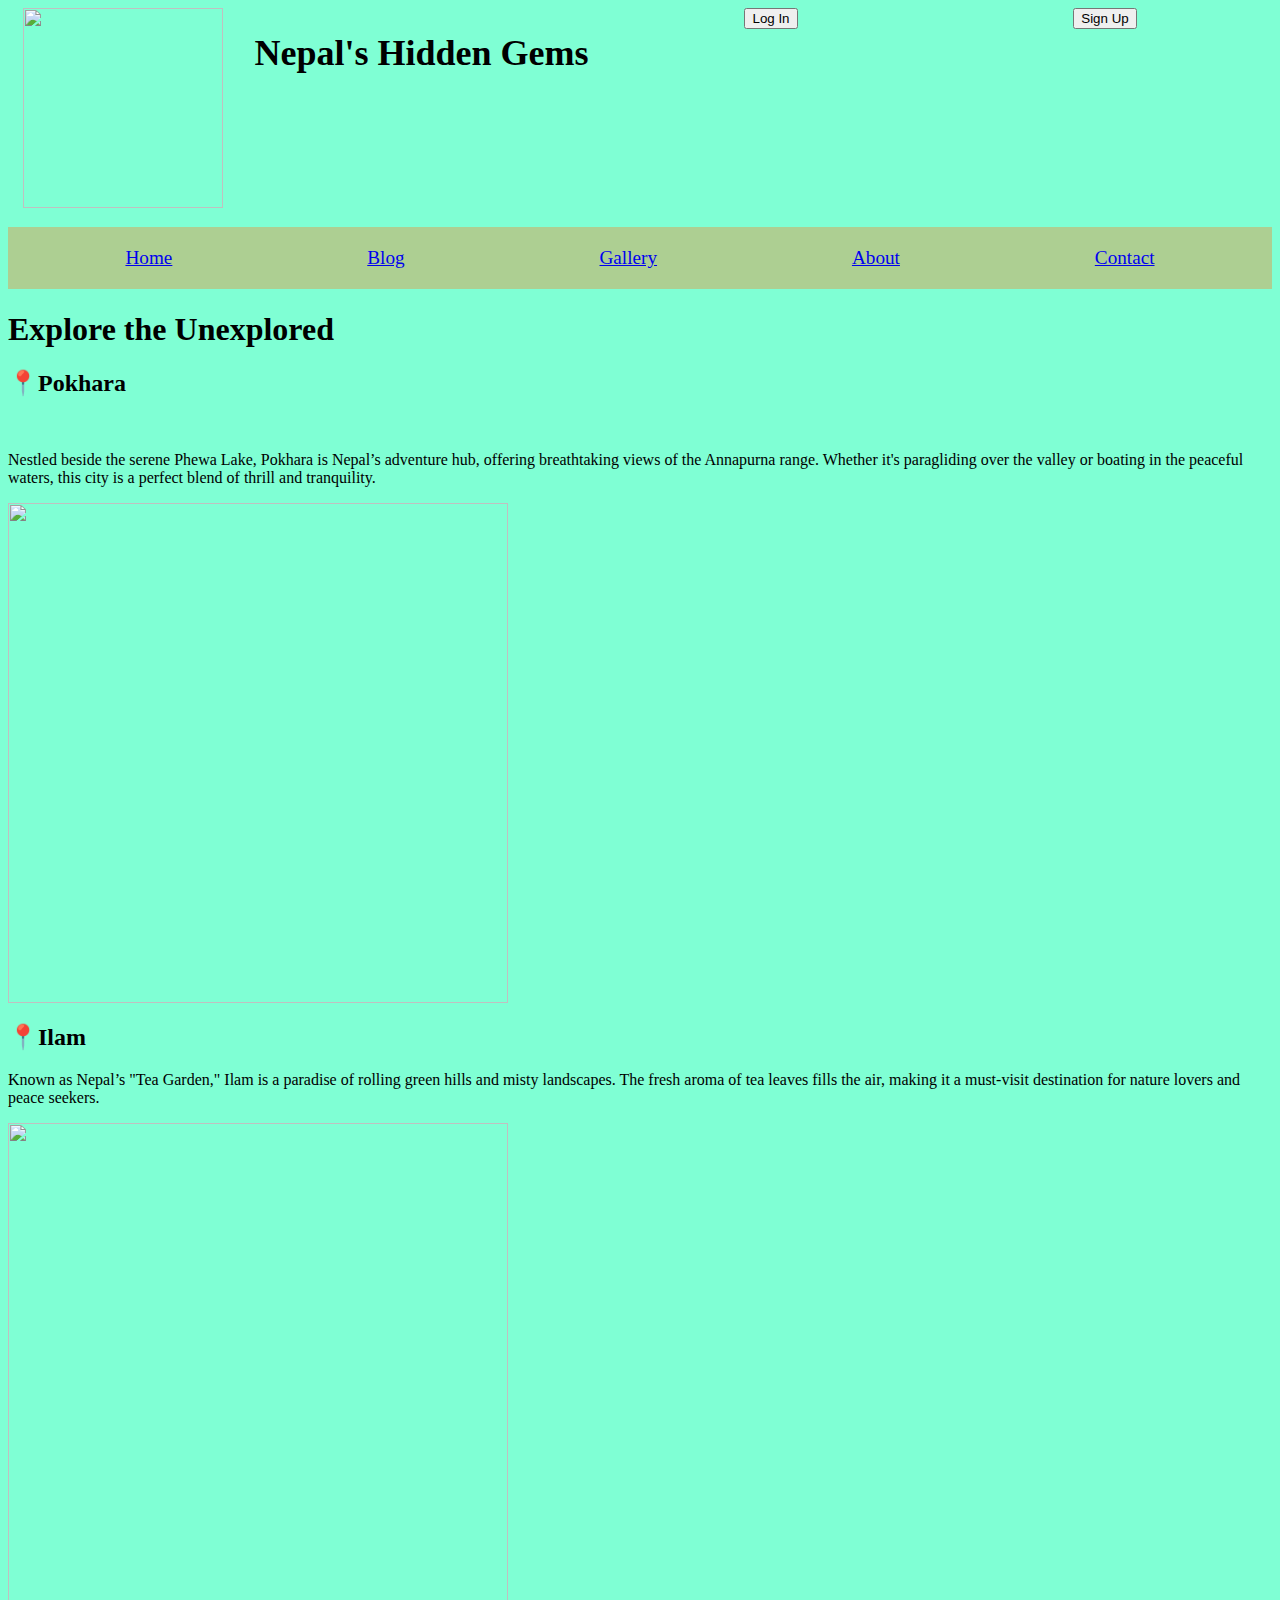
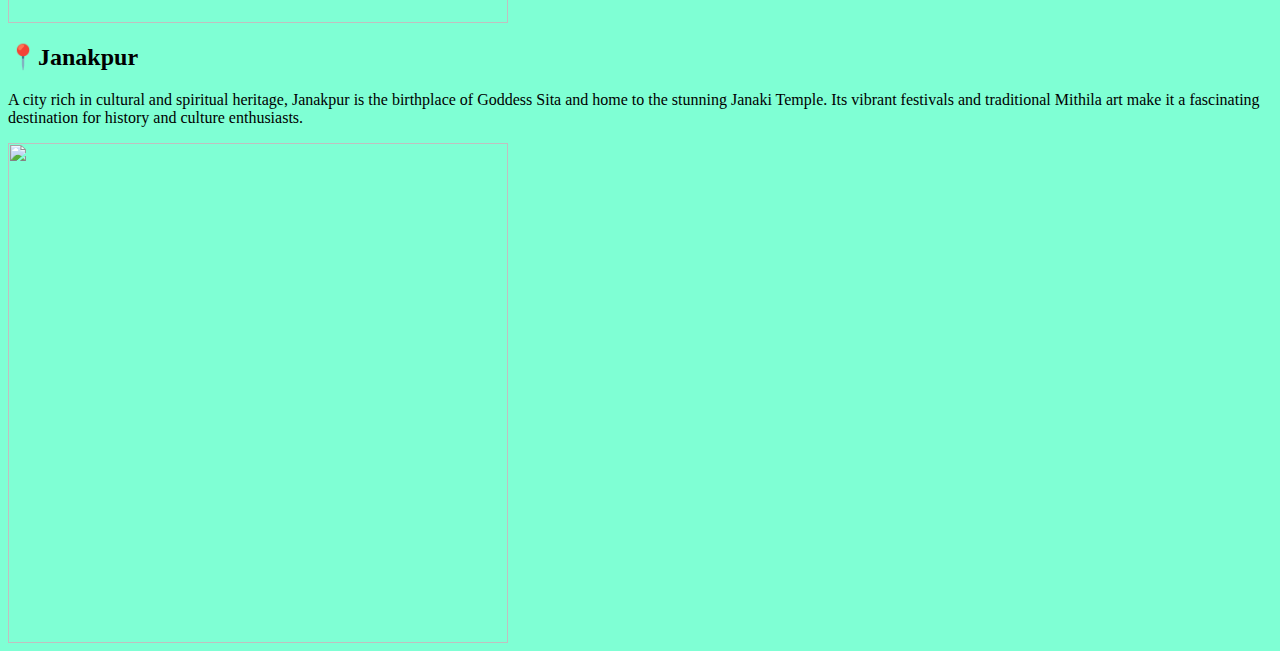
==== index.html @ 050da14a "Add files via upload" ====
<html>
   <head>
    <title>Nepal's Hidden Gems</title>
   </head> 
   <body>
        <header>
            <link rel="stylesheet" href="style.css">
            <div class="head-1">
                <div class="logo">
                    <img src="logo.png" width="200px">
                </div>
                <div class="title">
                    <h1>Nepal's Hidden Gems</h1>
                </div>
                <div class="login">
                    <button type="button">Log In</button>
                </div>
                <div class="signup">
                    <button type="button" width="200px">Sign Up</button>
                </div>
            </div>
           
            <div class="title-bar">
                <ul>
                    <li><a href="index.html">Home</a></li>
                    <li><a href="blog.html">Blog</a></li>
                    <li><a href="gallery.html">Gallery</a></li>
                    <li><a href="about.html">About</a></li>
                    <li><a href="contact.html">Contact</a></li>
                </ul>
            </div>
            <div class="banner">
                <h1>Explore the Unexplored</h1>
            </div>
        </header>
        <div class="body">
            <div class="item-1">
                <h2>📍Pokhara</h2><br>
                <p>Nestled beside the serene Phewa Lake, Pokhara is Nepal’s adventure hub,
                     offering breathtaking views of the Annapurna range. Whether it's paragliding over the valley or boating in the peaceful waters, 
                    this city is a perfect blend of thrill and tranquility.</p>
                <img src="pokhara.jpg" width="500px">
            </div>
            <div class="item-2">
                <h2>📍Ilam</h2>
                <p>Known as Nepal’s "Tea Garden," Ilam is a paradise of rolling green hills and misty landscapes. 
                    The fresh aroma of tea leaves fills the air, 
                    making it a must-visit destination for nature lovers and peace seekers.</p>
                <img src="ilam.jpeg" width="500px">
            </div>
            <div class="item-3">
                <h2>📍Janakpur</h2>
                <p>A city rich in cultural and spiritual heritage, Janakpur is the birthplace of Goddess 
                    Sita and home to the stunning Janaki Temple. Its vibrant festivals and traditional 
                    Mithila art make it a fascinating destination for history and culture enthusiasts.</p>
                <img src="janakpur.jpg" width="500px">
            </div>
        </div>
   </body>
</html>
---- style.css ----
body{
    background-color: aquamarine;
}
header .head-1{
    text-align: center;
    display: flex;
    list-style: none;
    justify-content: space-around;
    font-size: large;
}
header .title-bar ul{
    display: flex;
    list-style: none;
    justify-content: space-around;
    text-decoration: white;
    background-color: rgb(173, 207, 146);
    padding: 20px;
    font-size: larger;
}
header .head-1 .login {
    width: 303px;
    height: 200px;
}
header .head-1 .signup {
    width: 303px;
    height: 200px;
}
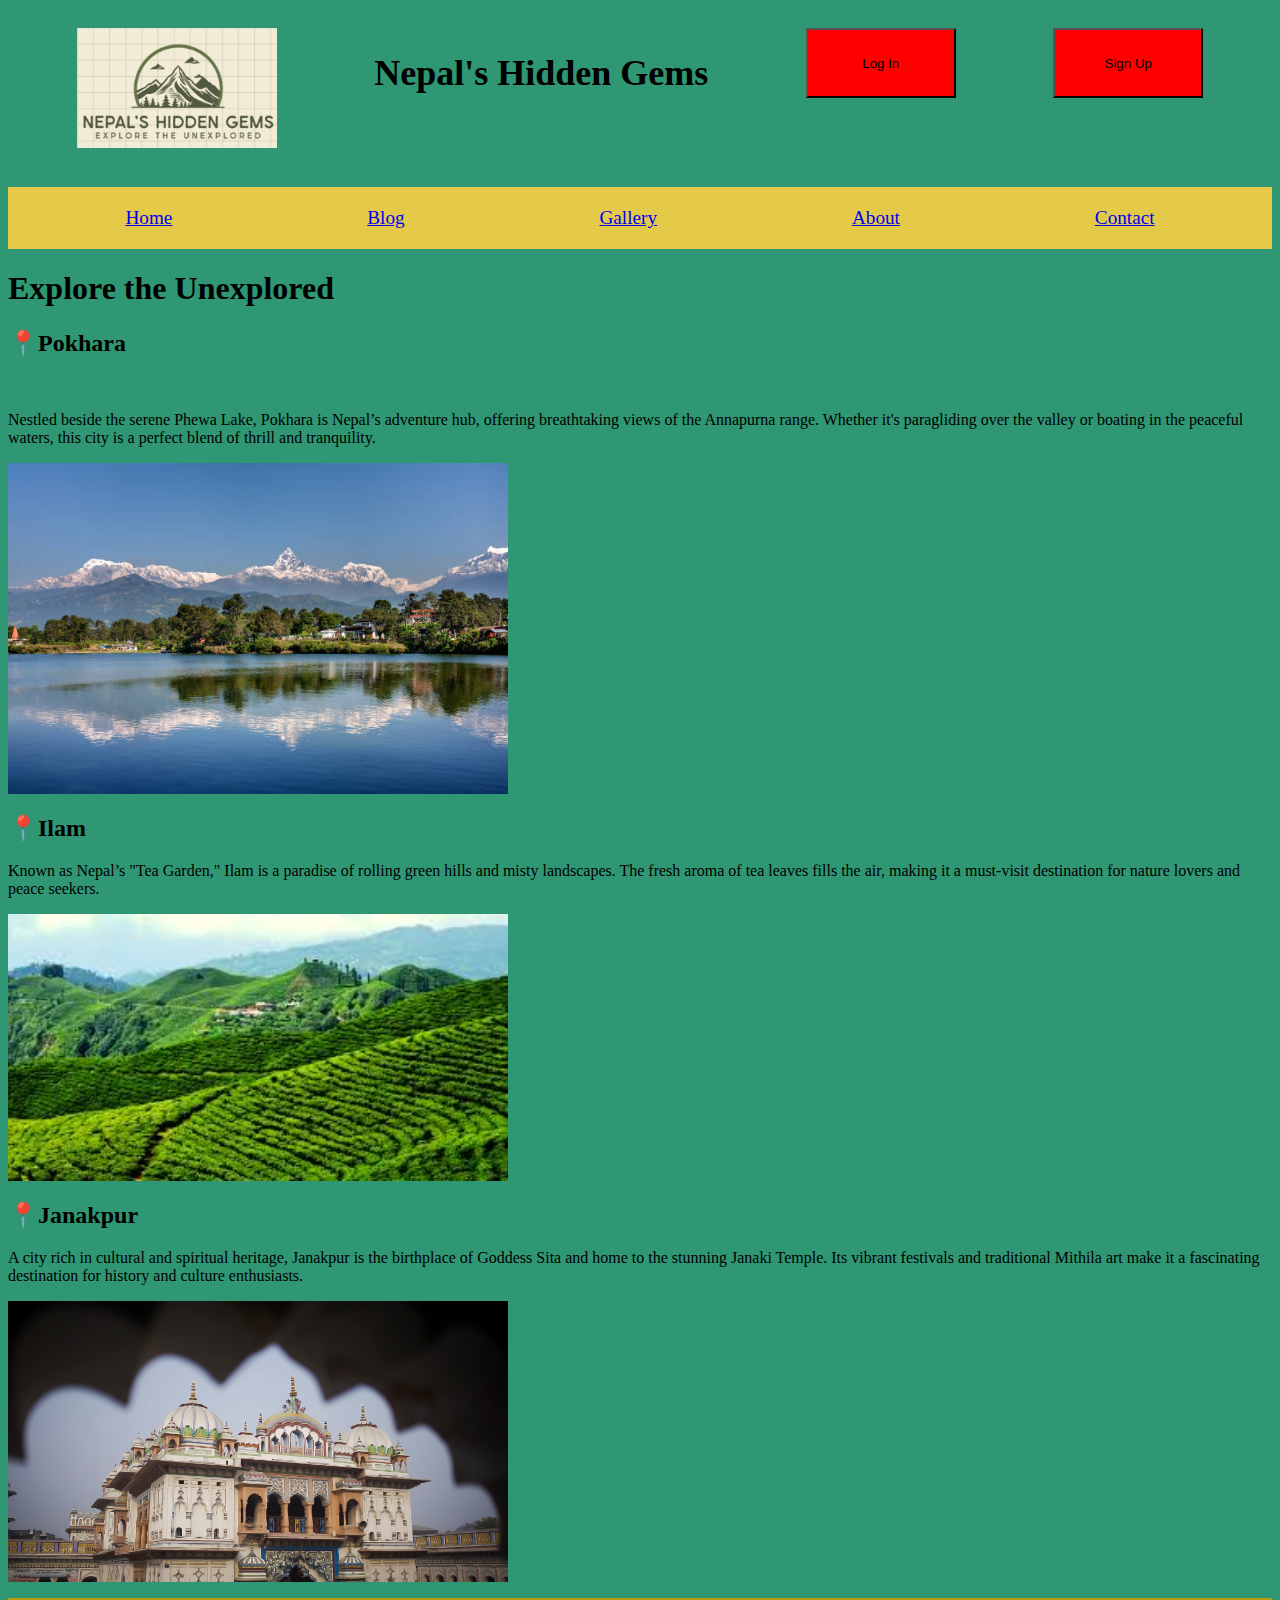
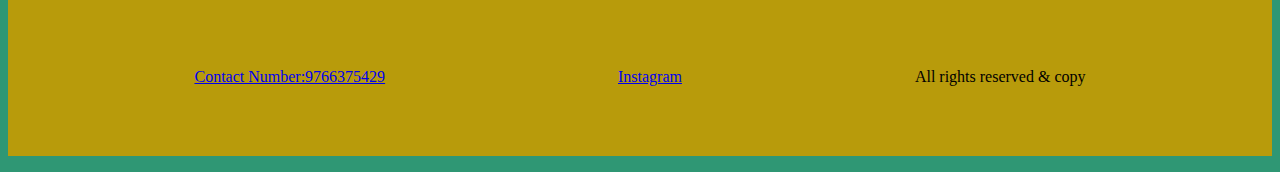
==== commit cc4db72c: "updated changes" ====
--- a/index.html
+++ b/index.html
@@ -1,61 +1,68 @@
-<html>
-   <head>
-    <title>Nepal's Hidden Gems</title>
-   </head> 
-   <body>
-        <header>
-            <link rel="stylesheet" href="style.css">
-            <div class="head-1">
-                <div class="logo">
-                    <img src="logo.png" width="200px">
-                </div>
-                <div class="title">
-                    <h1>Nepal's Hidden Gems</h1>
-                </div>
-                <div class="login">
-                    <button type="button">Log In</button>
-                </div>
-                <div class="signup">
-                    <button type="button" width="200px">Sign Up</button>
-                </div>
-            </div>
-           
-            <div class="title-bar">
-                <ul>
-                    <li><a href="index.html">Home</a></li>
-                    <li><a href="blog.html">Blog</a></li>
-                    <li><a href="gallery.html">Gallery</a></li>
-                    <li><a href="about.html">About</a></li>
-                    <li><a href="contact.html">Contact</a></li>
-                </ul>
-            </div>
-            <div class="banner">
-                <h1>Explore the Unexplored</h1>
-            </div>
-        </header>
-        <div class="body">
-            <div class="item-1">
-                <h2>📍Pokhara</h2><br>
-                <p>Nestled beside the serene Phewa Lake, Pokhara is Nepal’s adventure hub,
-                     offering breathtaking views of the Annapurna range. Whether it's paragliding over the valley or boating in the peaceful waters, 
-                    this city is a perfect blend of thrill and tranquility.</p>
-                <img src="pokhara.jpg" width="500px">
-            </div>
-            <div class="item-2">
-                <h2>📍Ilam</h2>
-                <p>Known as Nepal’s "Tea Garden," Ilam is a paradise of rolling green hills and misty landscapes. 
-                    The fresh aroma of tea leaves fills the air, 
-                    making it a must-visit destination for nature lovers and peace seekers.</p>
-                <img src="ilam.jpeg" width="500px">
-            </div>
-            <div class="item-3">
-                <h2>📍Janakpur</h2>
-                <p>A city rich in cultural and spiritual heritage, Janakpur is the birthplace of Goddess 
-                    Sita and home to the stunning Janaki Temple. Its vibrant festivals and traditional 
-                    Mithila art make it a fascinating destination for history and culture enthusiasts.</p>
-                <img src="janakpur.jpg" width="500px">
-            </div>
-        </div>
-   </body>
-</html>
-
+<html>
+   <head>
+    <title>Nepal's Hidden Gems</title>
+   </head> 
+   <body>
+        <header>
+            <link rel="stylesheet" href="style.css">
+            <div class="head-1">
+                <div class="logo">
+                    <img src="logo.png" width="200px">
+                </div>
+                <div class="title">
+                    <h1>Nepal's Hidden Gems</h1>
+                </div>
+                <div class="login">
+                    <button type="button">Log In</button>
+                </div>
+                <div class="signup">
+                    <button type="button" >Sign Up</button>
+                </div>
+            </div>
+           
+            <div class="title-bar">
+                <ul>
+                    <li><a href="index.html">Home</a></li>
+                    <li><a href="blog.html">Blog</a></li>
+                    <li><a href="gallery.html">Gallery</a></li>
+                    <li><a href="about.html">About</a></li>
+                    <li><a href="contact.html">Contact</a></li>
+                </ul>
+            </div>
+            <div class="banner">
+                <h1>Explore the Unexplored</h1>
+            </div>
+        </header>
+        <div class="body">
+            <div class="item-1">
+                <h2>📍Pokhara</h2><br>
+                <p>Nestled beside the serene Phewa Lake, Pokhara is Nepal’s adventure hub,
+                     offering breathtaking views of the Annapurna range. Whether it's paragliding over the valley or boating in the peaceful waters, 
+                    this city is a perfect blend of thrill and tranquility.</p>
+                <img src="pokhara.jpg" width="500px">
+            </div>
+            <div class="item-2">
+                <h2>📍Ilam</h2>
+                <p>Known as Nepal’s "Tea Garden," Ilam is a paradise of rolling green hills and misty landscapes. 
+                    The fresh aroma of tea leaves fills the air, 
+                    making it a must-visit destination for nature lovers and peace seekers.</p>
+                <img src="ilam.jpeg" width="500px">
+            </div>
+            <div class="item-3">
+                <h2>📍Janakpur</h2>
+                <p>A city rich in cultural and spiritual heritage, Janakpur is the birthplace of Goddess 
+                    Sita and home to the stunning Janaki Temple. Its vibrant festivals and traditional 
+                    Mithila art make it a fascinating destination for history and culture enthusiasts.</p>
+                <img src="janakpur.jpg" width="500px">
+            </div>
+        </div>
+        <footer>
+            <ul>
+                <li><a href="tel:9766375429">Contact Number:9766375429</a></li>
+                <li><a href="https://www.instagram.com/balkotijigyasha/">Instagram</a></li>
+                <li>All rights reserved & copy</li>
+            </ul>
+        </footer>
+   </body>
+</html>
+
--- a/style.css
+++ b/style.css
@@ -1,27 +1,43 @@
-body{
-    background-color: aquamarine;
-}
-header .head-1{
-    text-align: center;
-    display: flex;
-    list-style: none;
-    justify-content: space-around;
-    font-size: large;
-}
-header .title-bar ul{
-    display: flex;
-    list-style: none;
-    justify-content: space-around;
-    text-decoration: white;
-    background-color: rgb(173, 207, 146);
-    padding: 20px;
-    font-size: larger;
-}
-header .head-1 .login {
-    width: 303px;
-    height: 200px;
-}
-header .head-1 .signup {
-    width: 303px;
-    height: 200px;
-}
+body{
+    background-color: rgb(47, 151, 116);
+}
+header .head-1{
+    text-align: center;
+    display: flex;
+    list-style: none;
+    justify-content: space-around;
+    font-size: large;
+    padding: 20px;
+}
+header .head-1 title{
+    font-size:xx-large;
+}
+header .title-bar ul{
+    display: flex;
+    list-style: none;
+    justify-content: space-around;
+    text-decoration: white;
+    background-color: rgb(228, 202, 72);
+    padding: 20px;
+    font-size: larger;
+}
+header .head-1 .login button{
+    width: 150px;
+    height: 70px;
+    background-color: red;
+}
+header .head-1 .signup button{
+    width: 150px;
+    height: 70px;
+    background-color: red;
+}
+footer ul {
+    display: flex;
+    list-style: none;
+    justify-content: space-around;
+    text-decoration: white;
+    background-color: rgb(184, 155, 11);
+    padding: 70px;
+    
+}
+
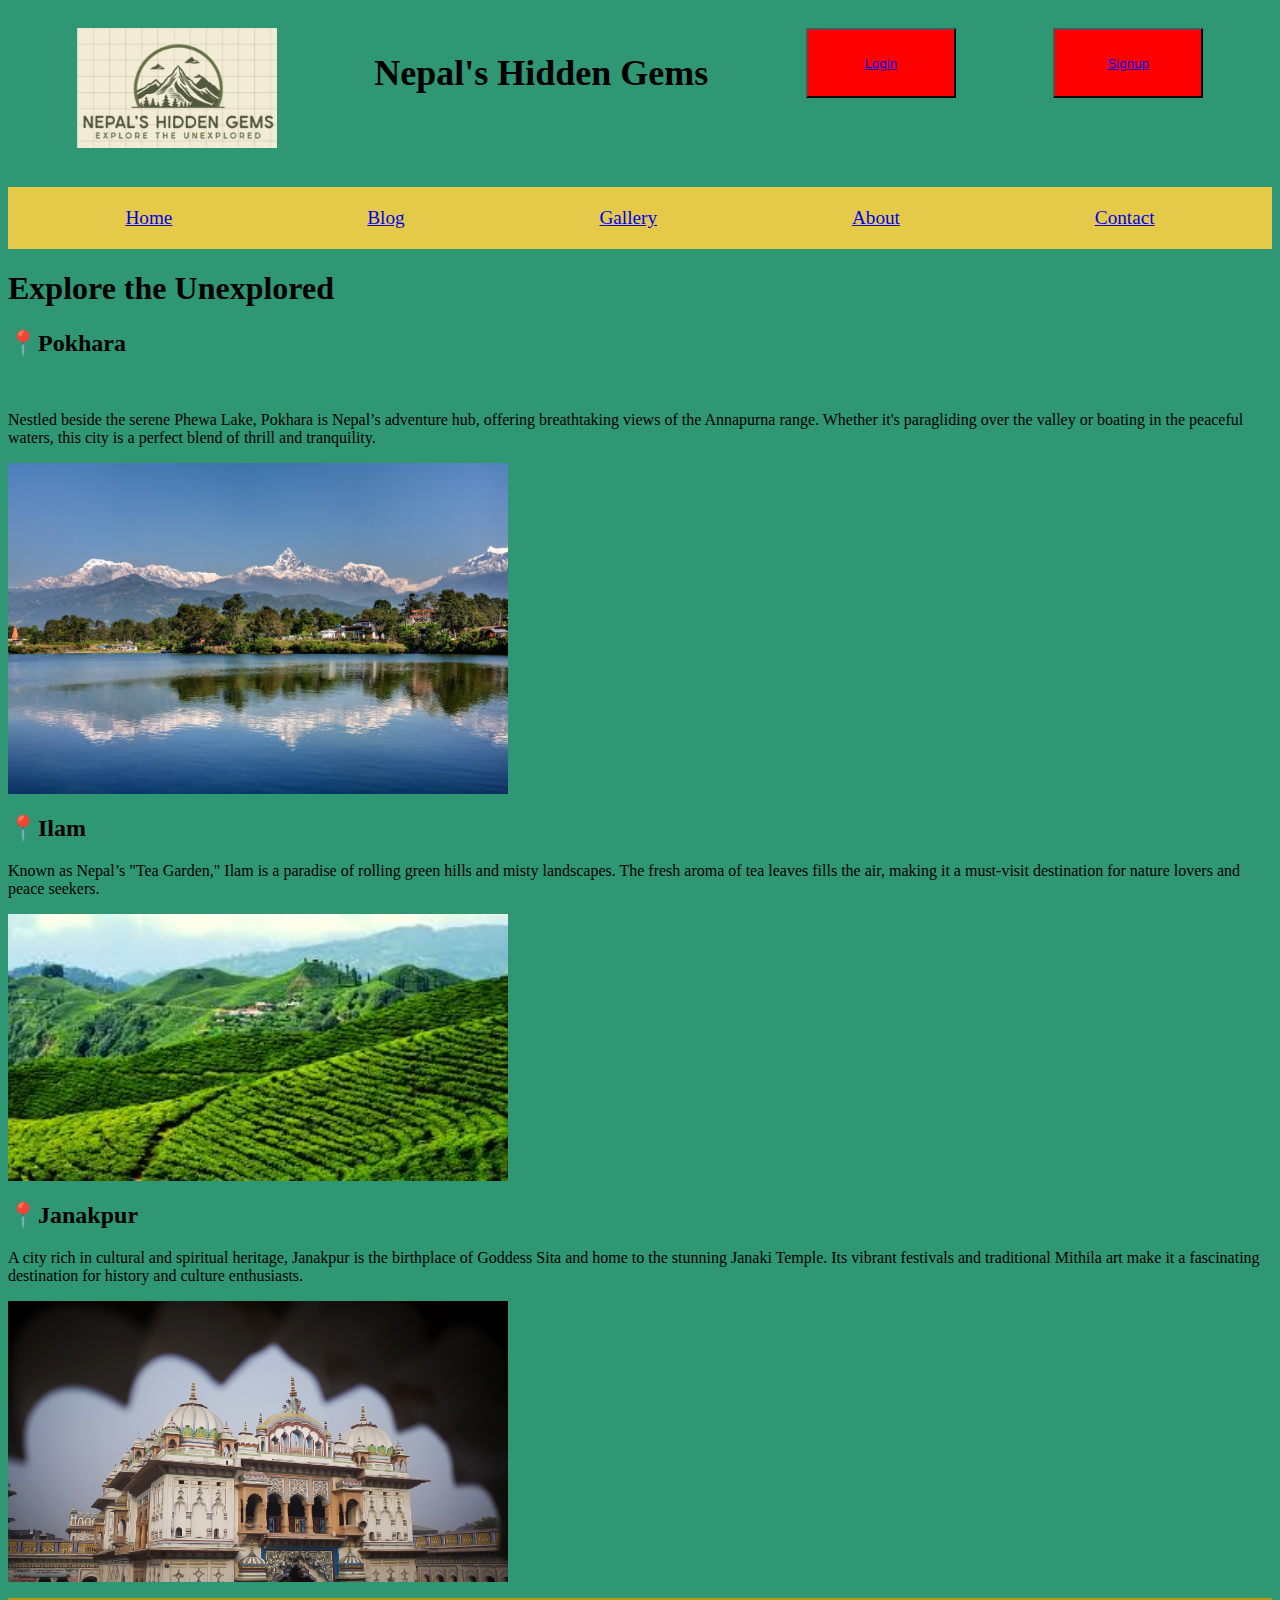
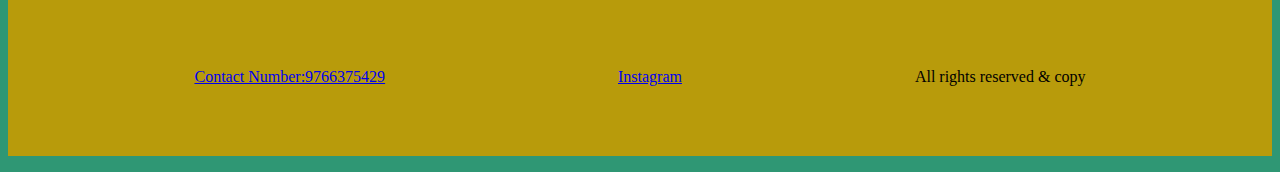
==== commit bff09335: "next modification" ====
--- a/index.html
+++ b/index.html
@@ -13,10 +13,10 @@
                     <h1>Nepal's Hidden Gems</h1>
                 </div>
                 <div class="login">
-                    <button type="button">Log In</button>
+                    <button><a href="login.html">Login</a></button>
                 </div>
                 <div class="signup">
-                    <button type="button" >Sign Up</button>
+                    <button ><a href="signup.html">Signup</a></button>
                 </div>
             </div>
            
